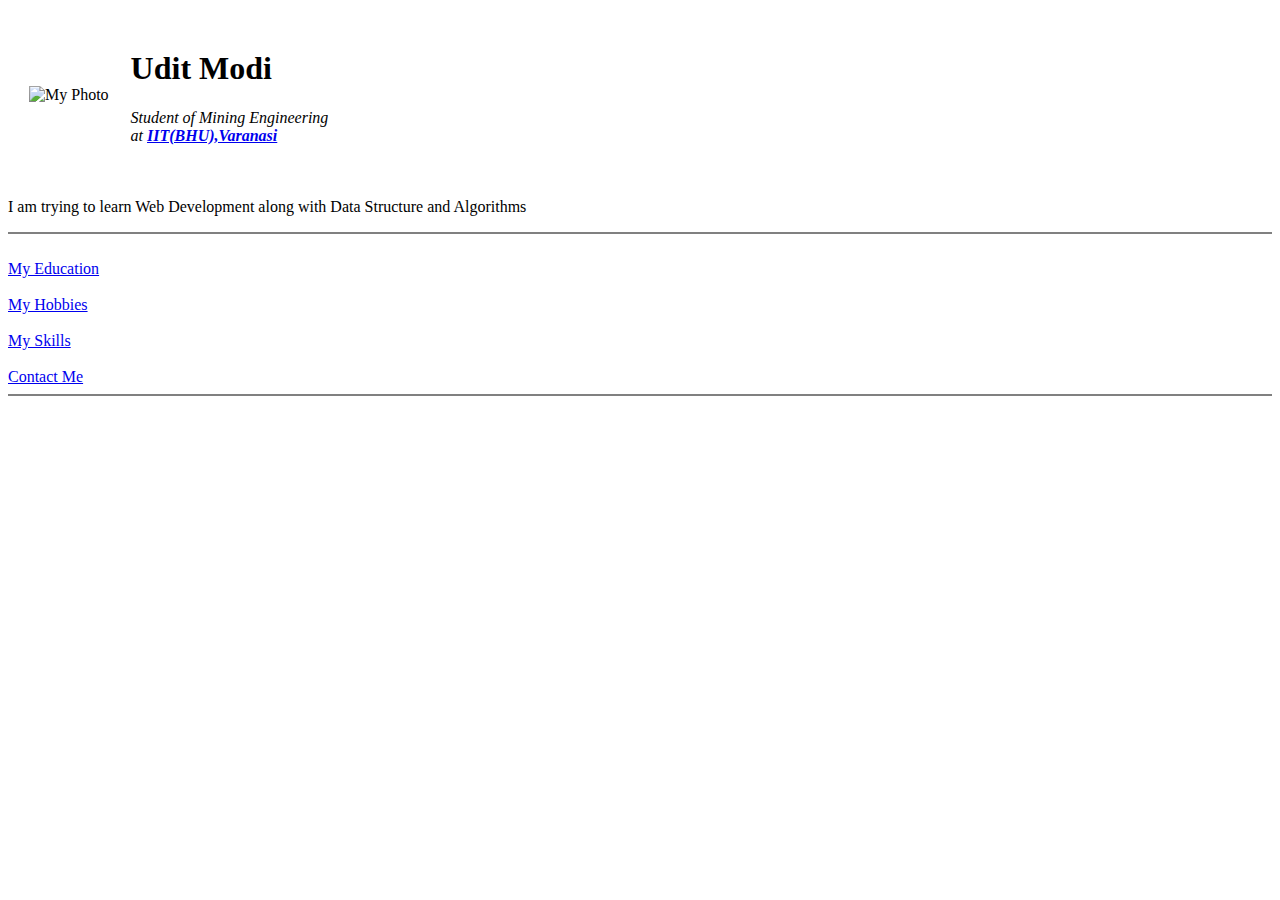
==== index.html @ c470577e "Added Initial CV website" ====
<!DOCTYPE html>
<html>
  <head>
    <meta charset="UTF-8" />
    <title>UDIT MODI</title>
  </head>
  <body>
    <table cellspacing="20">
      <tr>
        <td>
          <img
            src="https://media.licdn.com/dms/image/C4D03AQHxAulJVD_MAA/profile-displayphoto-shrink_800_800/0/1656070050798?e=2147483647&v=beta&t=YL2eADky_9QgpypAgGsfsYdMiJzuFc-AalQLJX1_gpc"
            alt="My Photo"
            height="150px"
            width="150px"
          />
        </td>
        <td>
          <h1>Udit Modi</h1>
          <p>
            <i>
              Student of Mining Engineering <br />
              at
              <strong>
                <a href="https://www.iitbhu.ac.in/">IIT(BHU),Varanasi</a>
              </strong>
            </i>
          </p>
        </td>
      </tr>
    </table>

    <p>
      I am trying to learn Web Development along with Data Structure and
      Algorithms
    </p>
    <hr size="2" noshade />
    <br />
    <a href="education.html">My Education</a>
    <br />
    <br />
    <a href="hobbies.html">My Hobbies</a>
    <br />
    <br />
    <a href="Skills.html">My Skills</a>
    <br />
    <br />
    <a href="Contact.html">Contact Me</a>
    <hr size="2" noshade="" />
  </body>
</html>
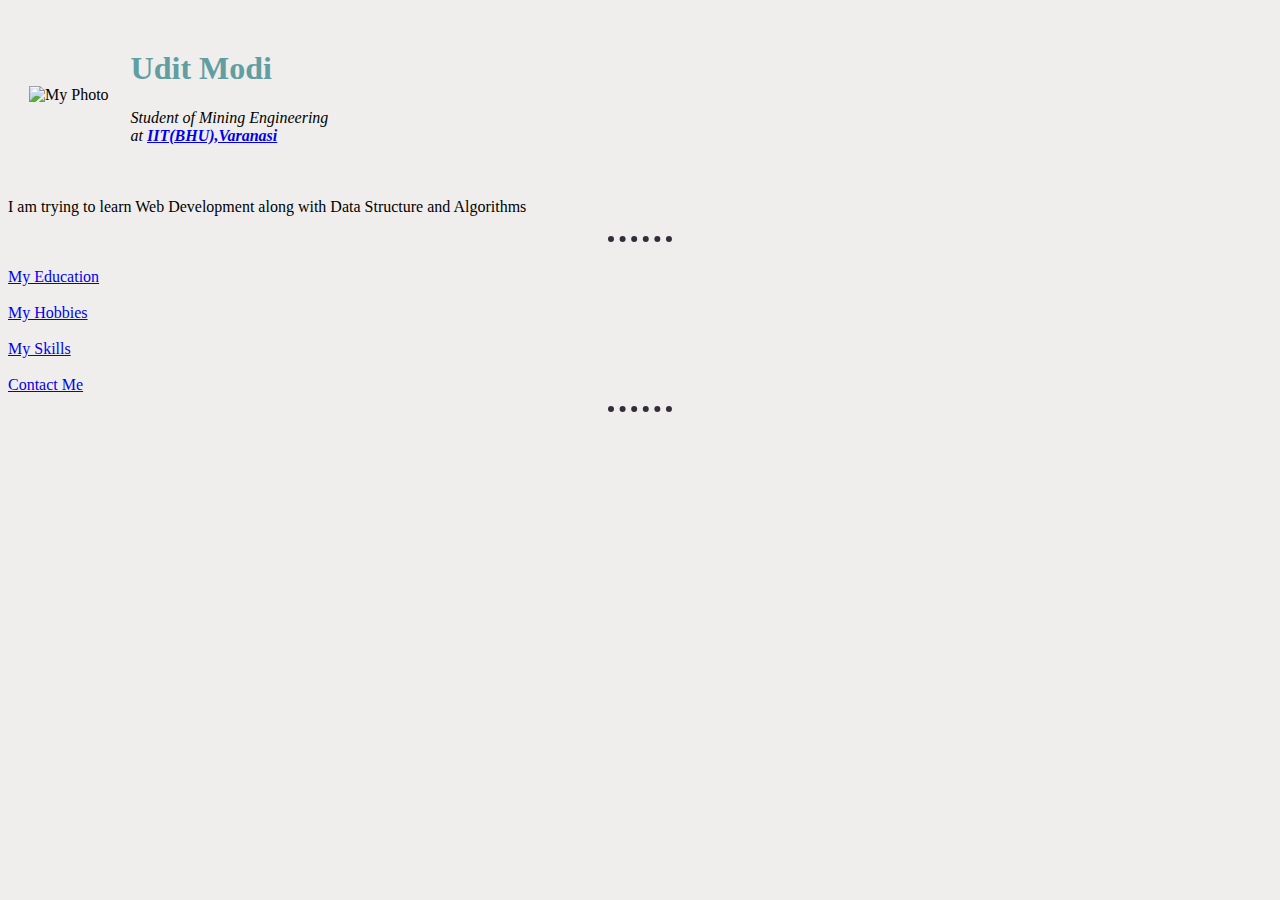
==== commit 82c48c98: "Update index.html" ====
--- a/index.html
+++ b/index.html
@@ -3,6 +3,7 @@
   <head>
     <meta charset="UTF-8" />
     <title>UDIT MODI</title>
+    <link rel="stylesheet" href="styles.css" />
   </head>
   <body>
     <table cellspacing="20">
--- a/styles.css
+++ b/styles.css
@@ -0,0 +1,17 @@
+body {
+    background-color: #F0EEED;
+  }
+  hr {
+    background-color: transparent;
+    width: 5%;
+    border-style: none none dotted none;
+    border-width: 6px;
+    border-color: #332C39;
+    height: 4px;
+  }
+  h1{
+    color: #609EA2;
+  }
+  h3{
+    color: #C92C6D;
+  }